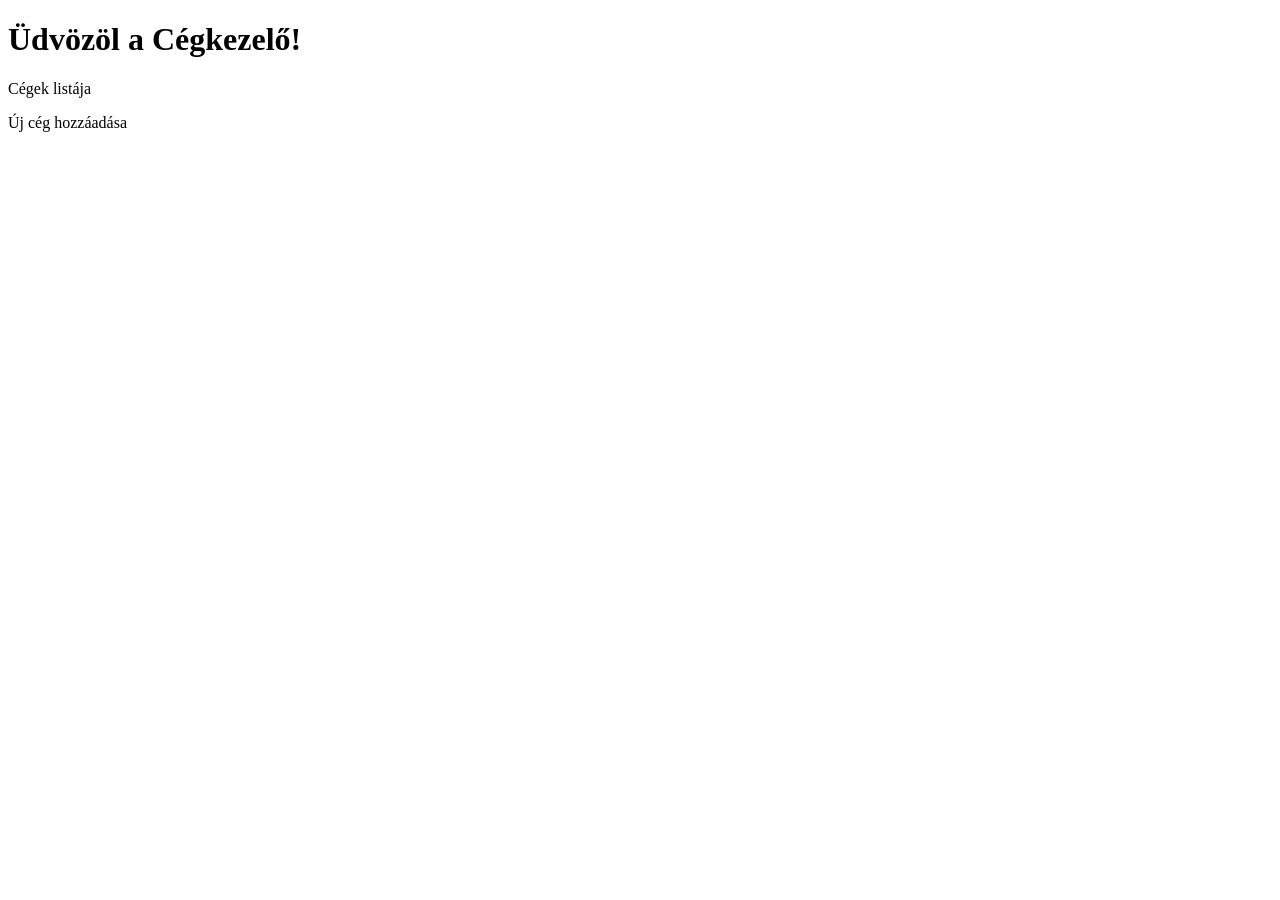
==== src/main/resources/templates/index.html @ 5bb8a75c "2. commit - Frontend felépítése, vázszerkezet kialakítása." ====
<!DOCTYPE html>
<html xmlns:th="http://www.thymeleaf.org">
<head>
    <title>Cégkezelő</title>
</head>
<body>
<h1>Üdvözöl a Cégkezelő!</h1>
<p><a th:href="@{/companies/view}">Cégek listája</a></p>
<p><a th:href="@{/companies/new}">Új cég hozzáadása</a></p>
</body>
</html>
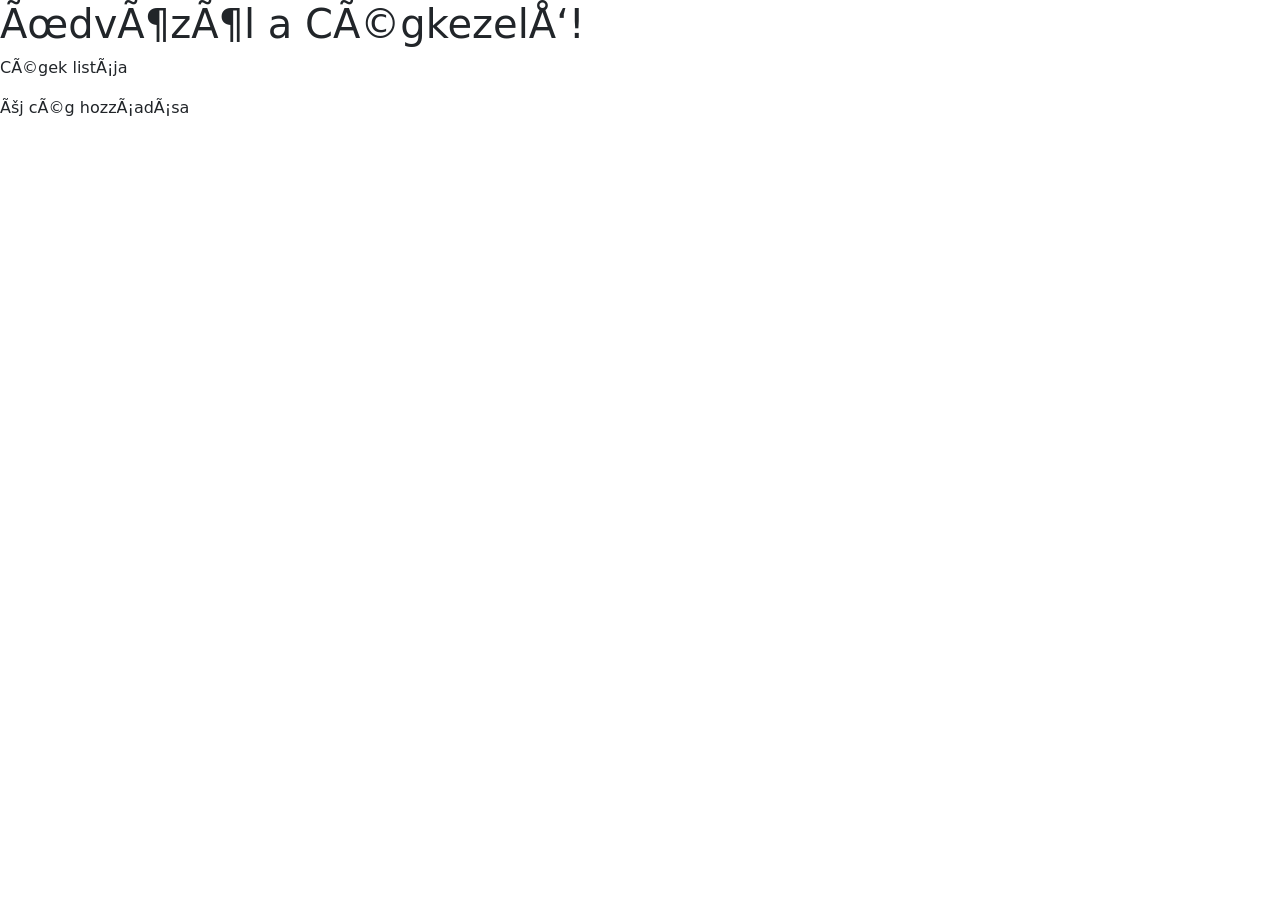
==== commit 69b4fad7: "3. commit - MySQL adatbázis függőségek létrehozása (szerveren ezeknek az adatbázisoknak és tábláinak" ====
--- a/src/main/resources/templates/index.html
+++ b/src/main/resources/templates/index.html
@@ -2,10 +2,20 @@
 <html xmlns:th="http://www.thymeleaf.org">
 <head>
     <title>Cégkezelő</title>
+    <link
+            href="https://cdn.jsdelivr.net/npm/bootstrap@5.3.3/dist/css/bootstrap.min.css"
+            rel="stylesheet"
+            integrity="sha384-qHFfjVpeFdffoVp9hX2lG6aobSeIBbcwEJXoKrQvTZ5kAjzB2SCsXIXSSqOj/Cdn"
+            crossorigin="anonymous">
 </head>
 <body>
 <h1>Üdvözöl a Cégkezelő!</h1>
 <p><a th:href="@{/companies/view}">Cégek listája</a></p>
 <p><a th:href="@{/companies/new}">Új cég hozzáadása</a></p>
+
+<script
+        src="https://cdn.jsdelivr.net/npm/bootstrap@5.3.3/dist/js/bootstrap.bundle.min.js"
+        integrity="sha384-BJSw5BEHh31S7Fn3I93q+mG9xMEkxg4T4YAc25EjAeUJ15EflfF46pKkUXy/2yxF"
+        crossorigin="anonymous"></script>
 </body>
 </html>
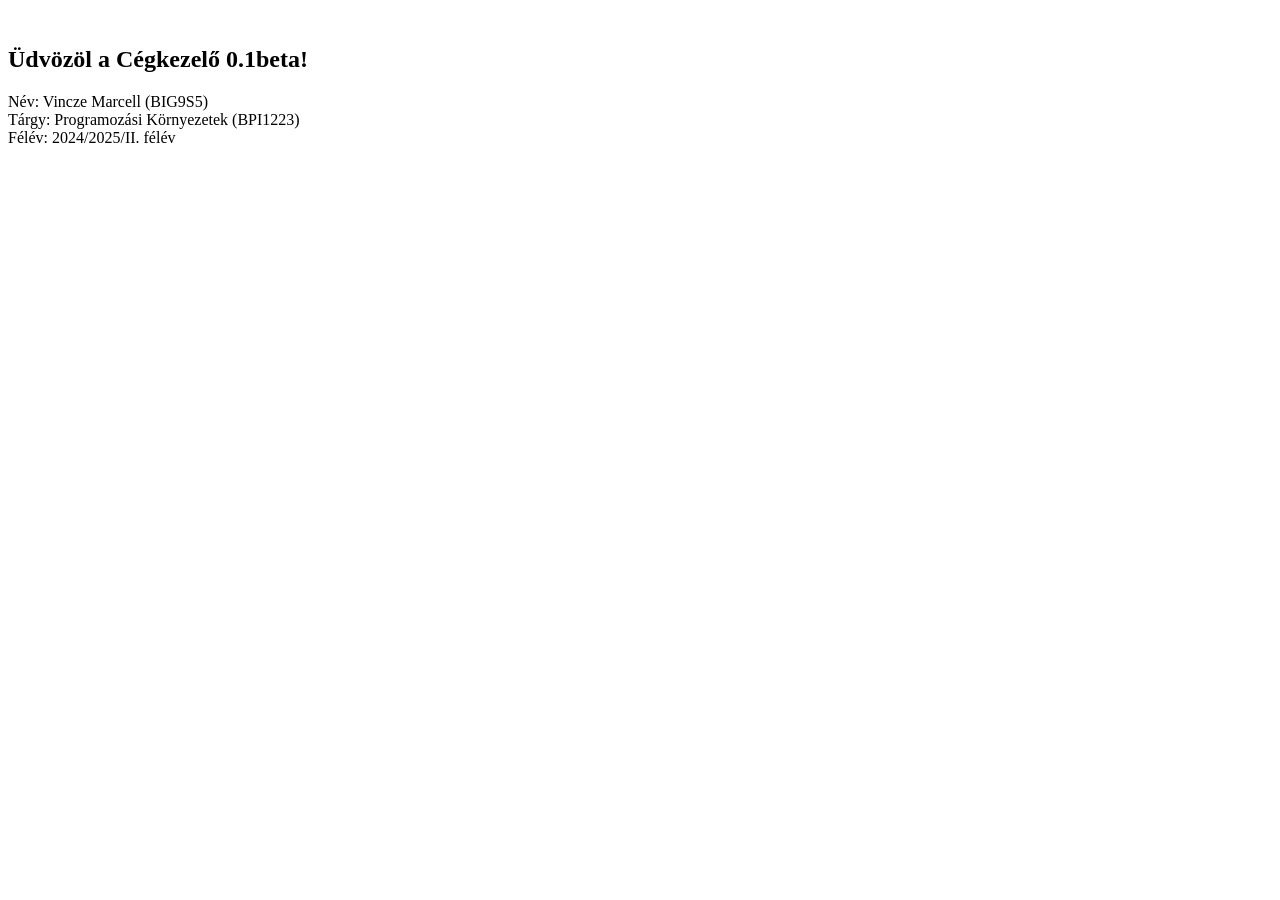
==== commit 47f5ce24: "6. commit - Frontend vonalon Thymeleaf használata a html megjelenítésben (layout használata a könnyű" ====
--- a/src/main/resources/templates/index.html
+++ b/src/main/resources/templates/index.html
@@ -1,21 +1,17 @@
 <!DOCTYPE html>
-<html xmlns:th="http://www.thymeleaf.org">
+<html lang="hu" xmlns:th="http://www.thymeleaf.org"
+      xmlns:layout="http://www.ultraq.net.nz/thymeleaf/layout"
+      layout:decorate="~{layout}">
 <head>
-    <title>Cégkezelő</title>
-    <link
-            href="https://cdn.jsdelivr.net/npm/bootstrap@5.3.3/dist/css/bootstrap.min.css"
-            rel="stylesheet"
-            integrity="sha384-qHFfjVpeFdffoVp9hX2lG6aobSeIBbcwEJXoKrQvTZ5kAjzB2SCsXIXSSqOj/Cdn"
-            crossorigin="anonymous">
 </head>
 <body>
-<h1>Üdvözöl a Cégkezelő!</h1>
-<p><a th:href="@{/companies/view}">Cégek listája</a></p>
-<p><a th:href="@{/companies/new}">Új cég hozzáadása</a></p>
 
-<script
-        src="https://cdn.jsdelivr.net/npm/bootstrap@5.3.3/dist/js/bootstrap.bundle.min.js"
-        integrity="sha384-BJSw5BEHh31S7Fn3I93q+mG9xMEkxg4T4YAc25EjAeUJ15EflfF46pKkUXy/2yxF"
-        crossorigin="anonymous"></script>
+<section layout:fragment="content">
+<div class="text-center">
+    <br>
+    <h1 class="mb-3">Üdvözöl a Cégkezelő 0.1beta!</h1>
+    <p>Név: Vincze Marcell (BIG9S5) <br>Tárgy: Programozási Környezetek (BPI1223)<br>Félév: 2024/2025/II. félév</p>
+</div>
+</section>
 </body>
 </html>
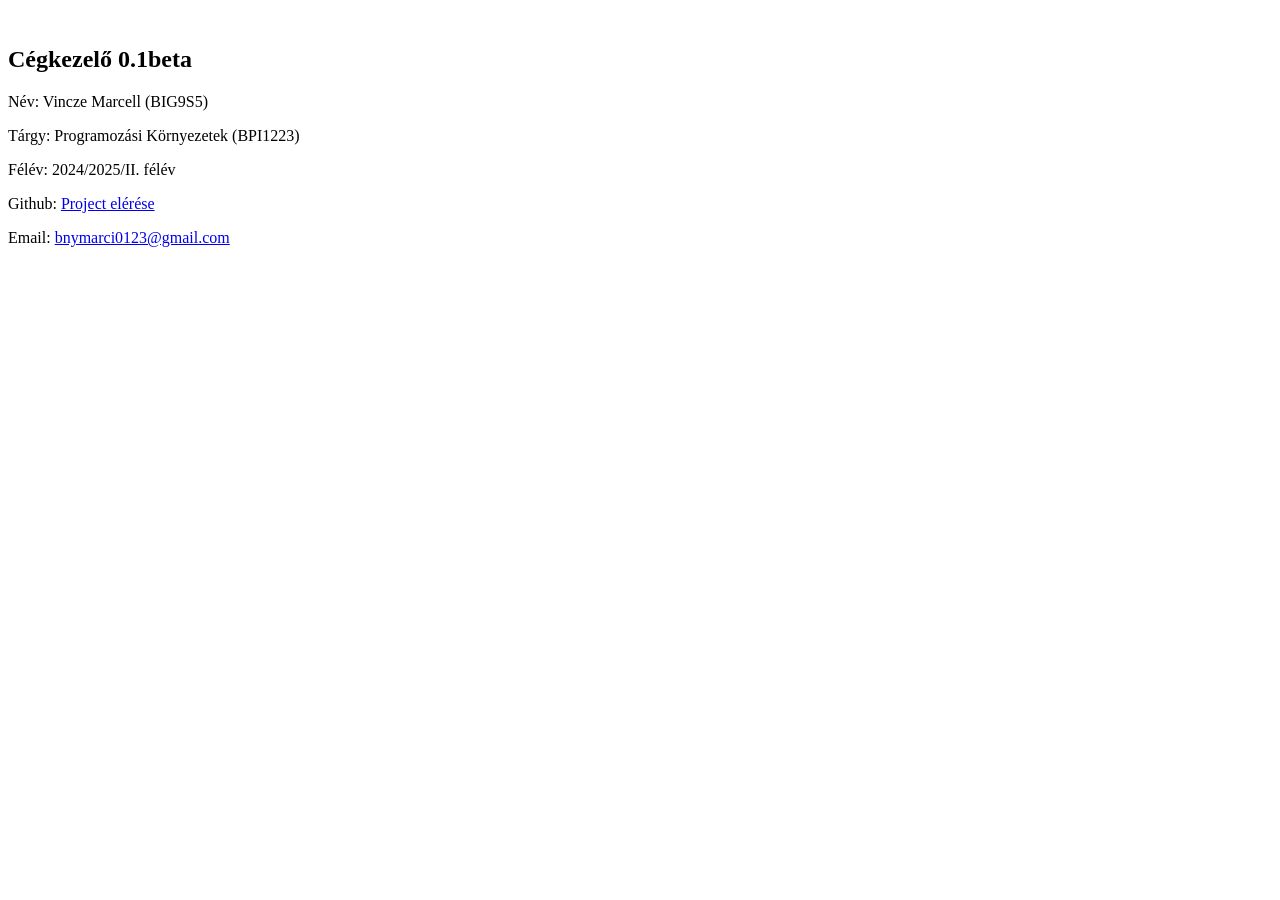
==== commit 57544678: "7. commit - Frontend finomítás, mobil nézetek felépítésének elkezdése" ====
--- a/src/main/resources/templates/index.html
+++ b/src/main/resources/templates/index.html
@@ -9,8 +9,14 @@
 <section layout:fragment="content">
 <div class="text-center">
     <br>
-    <h1 class="mb-3">Üdvözöl a Cégkezelő 0.1beta!</h1>
-    <p>Név: Vincze Marcell (BIG9S5) <br>Tárgy: Programozási Környezetek (BPI1223)<br>Félév: 2024/2025/II. félév</p>
+    <h1 class="mb-3">Cégkezelő 0.1beta</h1>
+    <div class="title">
+        <p><span>Név:</span> Vincze Marcell (BIG9S5)</p>
+        <p><span>Tárgy:</span> Programozási Környezetek (BPI1223)</p>
+        <p><span>Félév:</span> 2024/2025/II. félév</p>
+        <p><span>Github:</span> <a href="https://github.com/MarBot001/Company_Management" target="_blank">Project elérése</a></p>
+        <p><span>Email:</span> <a href="mailto:bnymarci0123@gmail.com">bnymarci0123@gmail.com</a></p>
+    </div>
 </div>
 </section>
 </body>
